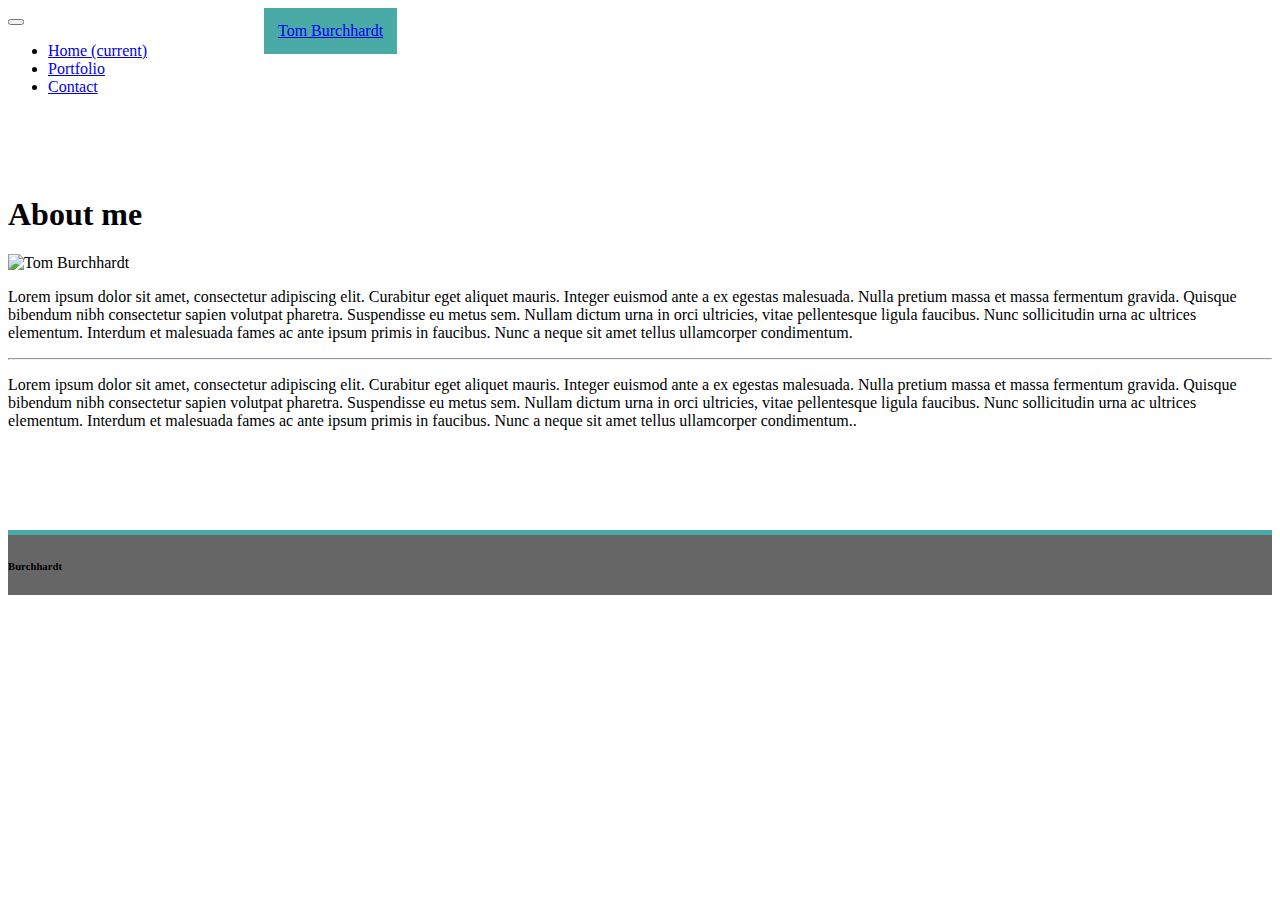
==== index.html @ 5e7c4533 "second" ====
<!doctype html>
<html lang="en">
  <head>
    <!-- Required meta tags -->
    <meta charset="utf-8">
    <meta name="viewport" content="width=device-width, initial-scale=1, shrink-to-fit=no">

    <!-- Bootstrap CSS -->
    <link rel="stylesheet" href="https://stackpath.bootstrapcdn.com/bootstrap/4.1.1/css/bootstrap.min.css" integrity="sha384-WskhaSGFgHYWDcbwN70/dfYBj47jz9qbsMId/iRN3ewGhXQFZCSftd1LZCfmhktB" crossorigin="anonymous">

    <title>Portfolio</title>
  </head>
  <header>
      <!-- <div class="row"> -->
          <!-- <div class="col-md-2"> -->
        <nav class="navbar navbar-expand-lg navbar-light bg-light">
            <!-- <div class="col-md-4"> -->
            <a class="navbar-brand" style="    Background-color: #4aaaa5;
            margin: 0 0 0 20%;
            border: #4aaaa5;
            position: fixed;
            padding: 14px;" href="#">Tom Burchhardt</a>
             <!-- </col-sm-2> -->
            <button class="navbar-toggler" type="button" data-toggle="collapse" data-target="#navbarNav" aria-controls="navbarNav" aria-expanded="false" aria-label="Toggle navigation">
              <span class="navbar-toggler-icon"></span>
            </button>
            <div class="collapse navbar-collapse" id="navbarNav">
                <div class="col-md-9">
              <ul class="navbar-nav justify-content-end">
                <li class="nav-item active">
                  <a class="nav-link" href="#">Home <span class="sr-only">(current)</span></a>
                </li>
                <li class="nav-item">
                  <a class="nav-link" href="portfolio.html">Portfolio</a>
                </li>
                <li class="nav-item">
                  <a class="nav-link" href="contact.html">Contact</a>
                </li>
                <!-- <li class="nav-item">
                  <a class="nav-link disabled" href="#">Disabled</a>
                </li> -->
              </ul>
            </div>
          </nav>
      </row>
  </header>
  <body>
    <div class="container">
        <div class="row">
            <div class="col-md-1">

            </div>
            <div class="col-md-10">
                <div class="jumbotron" style="margin:100px 0 0 0;">
                    <h1 class="display-4">About me</h1>
                        <div class="row">
                            <div class="col-md-4">
                                <div class="card">
                                    <img class="card-img-top" src="../Bootstrap-Portfolio/images/0.jfif" alt="Tom Burchhardt" width="200" height="200">
                                </div>
                            </div>
                            <div class="col-md-8">
                                <p>Lorem ipsum dolor sit amet, consectetur adipiscing elit. Curabitur eget aliquet mauris. Integer euismod ante a ex egestas malesuada. Nulla pretium massa et massa fermentum gravida. Quisque bibendum nibh consectetur sapien volutpat pharetra. Suspendisse eu metus sem. Nullam dictum urna in orci ultricies, vitae pellentesque ligula faucibus. Nunc sollicitudin urna ac ultrices elementum. Interdum et malesuada fames ac ante ipsum primis in faucibus. Nunc a neque sit amet tellus ullamcorper condimentum.</p>
                                <hr class="my-4">
                            </div>
                            </div>
                            <div class="row">
                                <div class="col-lg-12">
                                    <p>Lorem ipsum dolor sit amet, consectetur adipiscing elit. Curabitur eget aliquet mauris. Integer euismod ante a ex egestas malesuada. Nulla pretium massa et massa fermentum gravida. Quisque bibendum nibh consectetur sapien volutpat pharetra. Suspendisse eu metus sem. Nullam dictum urna in orci ultricies, vitae pellentesque ligula faucibus. Nunc sollicitudin urna ac ultrices elementum. Interdum et malesuada fames ac ante ipsum primis in faucibus. Nunc a neque sit amet tellus ullamcorper condimentum..</p>
                                </div>
                            </div>
                        
                        </div>
                </div>
            </div>

        </div>
        <div class="row"></div>

        <!-- footer -->
        <footer class="row" style="background-color:#666666; border-top:#4aaaa5 solid 5px; height: 60px; margin: 100px 0 0 0;" >
            <div class="col-lg-12"> 
                <div class="text-center">
                    <h6>Burchhardt</h6>
                </div>            
            </div>
        </footer>
    </div>



   
    <!-- Optional JavaScript -->
    <!-- jQuery first, then Popper.js, then Bootstrap JS -->
    <script src="https://code.jquery.com/jquery-3.3.1.slim.min.js" integrity="sha384-q8i/X+965DzO0rT7abK41JStQIAqVgRVzpbzo5smXKp4YfRvH+8abtTE1Pi6jizo" crossorigin="anonymous"></script>
    <script src="https://cdnjs.cloudflare.com/ajax/libs/popper.js/1.14.3/umd/popper.min.js" integrity="sha384-ZMP7rVo3mIykV+2+9J3UJ46jBk0WLaUAdn689aCwoqbBJiSnjAK/l8WvCWPIPm49" crossorigin="anonymous"></script>
    <script src="https://stackpath.bootstrapcdn.com/bootstrap/4.1.1/js/bootstrap.min.js" integrity="sha384-smHYKdLADwkXOn1EmN1qk/HfnUcbVRZyYmZ4qpPea6sjB/pTJ0euyQp0Mk8ck+5T" crossorigin="anonymous"></script>
  </body>
</html>
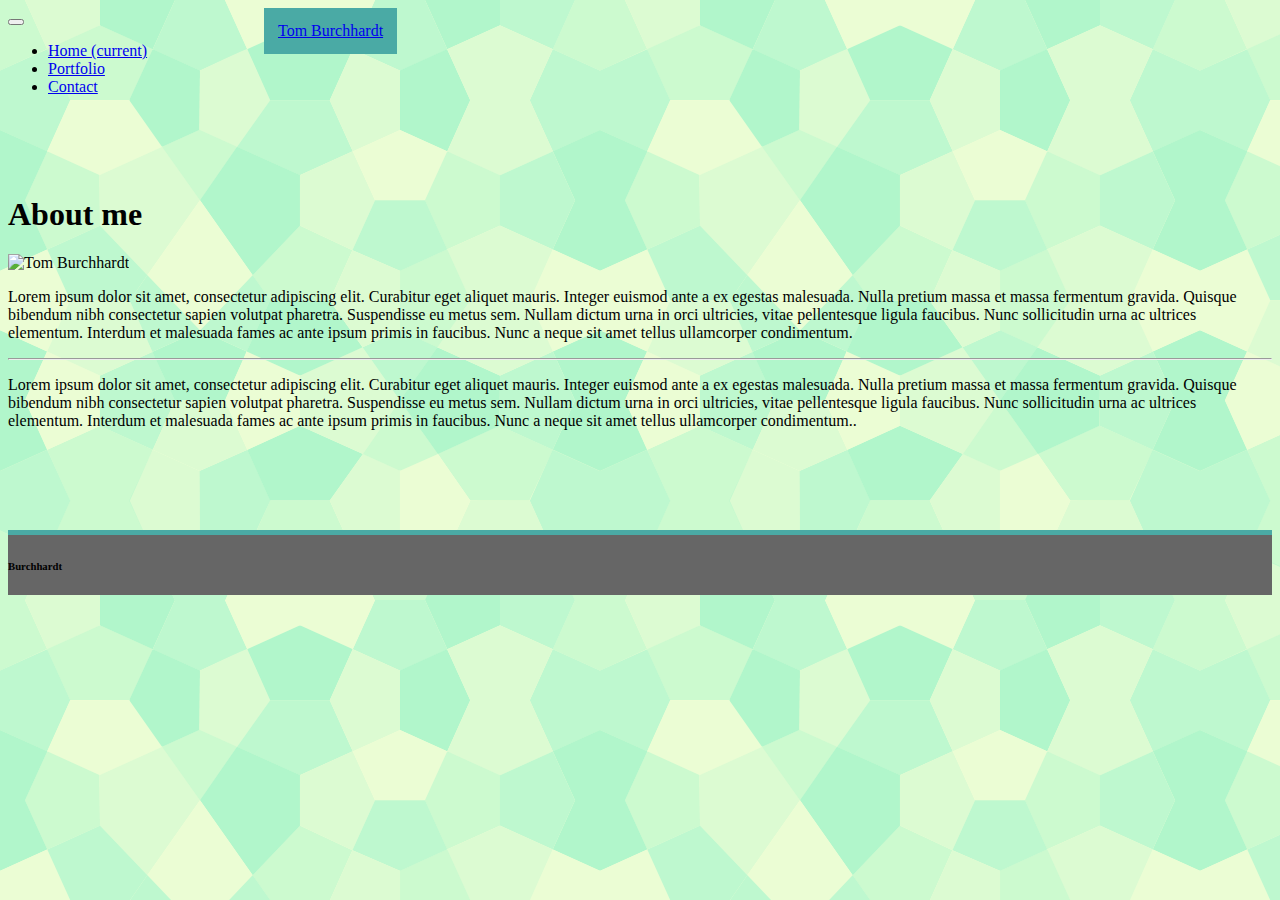
==== commit 6fe3637f: "css added" ====
--- a/index.html
+++ b/index.html
@@ -7,7 +7,7 @@
 
     <!-- Bootstrap CSS -->
     <link rel="stylesheet" href="https://stackpath.bootstrapcdn.com/bootstrap/4.1.1/css/bootstrap.min.css" integrity="sha384-WskhaSGFgHYWDcbwN70/dfYBj47jz9qbsMId/iRN3ewGhXQFZCSftd1LZCfmhktB" crossorigin="anonymous">
-
+    <link rel="stylesheet" href="css/style.css">
     <title>Portfolio</title>
   </head>
   <header>
@@ -28,7 +28,7 @@
                 <div class="col-md-9">
               <ul class="navbar-nav justify-content-end">
                 <li class="nav-item active">
-                  <a class="nav-link" href="#">Home <span class="sr-only">(current)</span></a>
+                  <a class="nav-link" href="index.html">Home <span class="sr-only">(current)</span></a>
                 </li>
                 <li class="nav-item">
                   <a class="nav-link" href="portfolio.html">Portfolio</a>
--- a/css/style.css
+++ b/css/style.css
@@ -0,0 +1,6 @@
+body{
+    background-image: url(../images/background.png);
+}
+.navbar,
+body{
+    font-family: 'Georgia', Times, Times New Roman, serif;